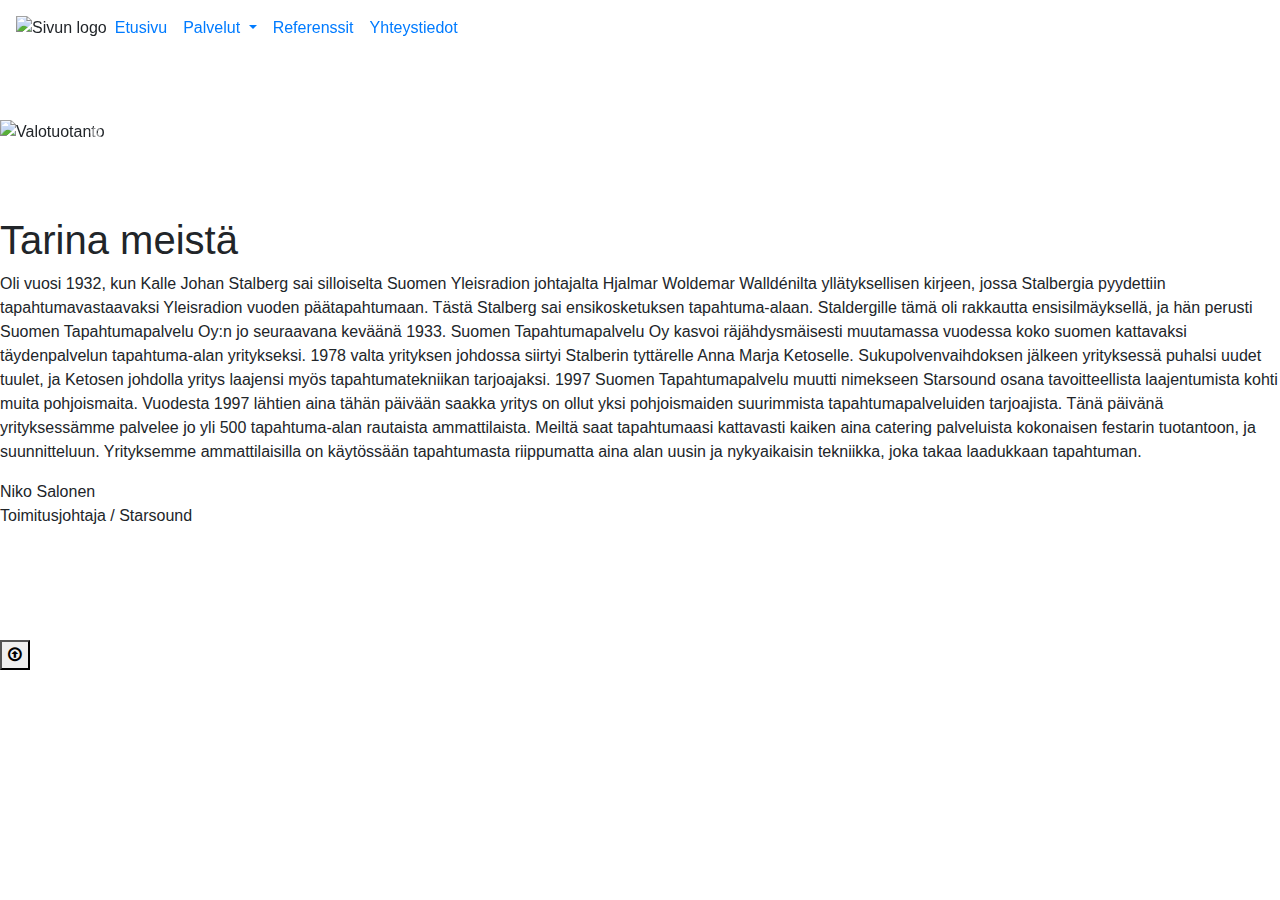
==== index.html @ d82a5085 "Lisäsin index.html tiedoston" ====
<!DOCTYPE html>
<html lang="fi">
    <head>
        <title>Starsound</title>
        <meta charset="utf-8">
		<meta name="viewport" content="width=device-width, initial-scale=1">
		<meta name="author" content="Niko Salonen">
		<meta name="description" content="Soundstar etusivu">
		<link rel="icon" href="niklog1.png" type="image/x-icon">
		<link rel="stylesheet" href="https://use.fontawesome.file:///C:/Users/Niko/Desktop/verkkosivu/Soundstar/Etusivu.html#carouselExampleCaptionscom/releases/v5.7.0/css/all.css" integrity="sha384-lZN37f5QGtY3VHgisS14W3ExzMWZxybE1SJSEsQp9S+oqd12jhcu+A56Ebc1zFSJ" crossorigin="anonymous">
		<link rel="stylesheet" href="https://cdnjs.cloudflare.com/ajax/libs/font-awesome/4.7.0/css/font-awesome.min.css" >
		<link rel="stylesheet" href="https://maxcdn.bootstrapcdn.com/bootstrap/4.5.2/css/bootstrap.min.css">
		<link rel="stylesheet" href="Etusivu.css">
		<script src="https://ajax.googleapis.com/ajax/libs/jquery/3.5.1/jquery.min.js"></script>
		<script src="https://cdnjs.cloudflare.com/ajax/libs/popper.js/1.16.0/umd/popper.min.js"></script>
		<script src="https://maxcdn.bootstrapcdn.com/bootstrap/4.5.2/js/bootstrap.min.js"></script>
	</head>
	<body>

		<nav class="navbar navbar-expand-sm fixed-top">
			<div class="nimi">
				<img type="icon" src="niklog1.png" alt="Sivun logo" style="width:240px;"/>
			</div>
			<button class="navbar-toggler menu" type="button" data-toggle="collapse" data-target="#navbarMenu">
				<span class="navbar-toggler-icon"></span>
			</button>
			<div id="navbarMenu" class="collapse navbar-collapse">
			<ul class="navbar-nav">
				<li class="nav-item">
					<a class="nav-link" href="Etusivu.html">Etusivu</a>
				</li>
				<li class="nav-item dropdown">
					<a class="nav-link dropdown-toggle" href="#" id="navbardrop" data-toggle="dropdown">
					Palvelut
					</a>
					<div class="dropdown-menu navpalkki">
						<a class="dropdown-item" href="Äänentoisto.html">Äänentoisto</a>
						<a class="dropdown-item" href="Valotuotanto.html">Valotuotanto</a>
						<a class="dropdown-item" href="Tapahtumatuotanto.html">Tapahtumatuotanto</a>
					</div>
				</li>
				<li class="nav-item">
					<a class="nav-link" href="Referenssit.html">Referenssit</a>
				</li>
				<li class="nav-item">
					<a class="nav-link" href="Yhteystiedot.html">Yhteystiedot</a>
				</li>
			</ul>
		</nav>
		
		<div> 
		<br><br><br><br><br>
		<div id="carouselExampleCaptions" class="carousel slide karuselli" data-ride="carousel">
			<ol class="carousel-indicators">
				<li data-target="#carouselExampleCaptions" data-slide-to="0" class="active"></li>
				<li data-target="#carouselExampleCaptions" data-slide-to="1"></li>
				<li data-target="#carouselExampleCaptions" data-slide-to="2"></li>
			</ol>
			<div class="carousel-inner">
				<div class="carousel-item active">
					<div class="Ekakuva">
						<img src="karuselli.jpg" class="d-block w-100" alt="Valotuotanto" />
					</div>
					<div class="carousel-caption d-none d-md-block eka">
						<h5>Valotuotanto</h5>
						<p>Valoteknikoidemme ammattitaidon ja kokemuksen avulla saat tapahtumaasi visuaalisesti näyttävän lopputuloksen.</p>
					</div>
				</div>
			<div class="carousel-item">
				<div class="tokakuva">
					<img src="mikseri.jpg" class="d-block w-100" alt="Äänituotanto" >
				</div>
				<div class="carousel-caption d-none d-md-block toka">
					<h5>Äänituotanto</h5>
					<p>Ammattimiksaajamme suunnittelevat ja toteuttavat ammattimaisen äänentoiston tapahtumaasi.</p>
				</div>
			</div>
			<div class="carousel-item">
				<div class="kolmaskuva">	
					<img src="marriage-918864_1920.jpg" class="d-block w-100" alt="."/>
				</div>
				<div class="carousel-caption d-none d-md-block kolmas">
					<h5>Tapahtumatuotanto</h5>
					<p>Toetutamme yksilöidyt tapahtumat juuri sinun toiveidesi mukaan ammattitaidolla ja vuosien kokemuksella.</p>
				</div>
			</div>
			</div>
	
	 
				<a class="carousel-control-prev" href="#carouselExampleCaptions" role="button" data-slide="prev">
					<span class="carousel-control-prev-icon" aria-hidden="true"></span>
					<span class="sr-only">Previous</span>
				</a>
				<a class="carousel-control-next" href="#carouselExampleCaptions" role="button" data-slide="next">
					<span class="carousel-control-next-icon" aria-hidden="true"></span>
					<span class="sr-only">Next</span>
				</a>
		</div>
		</div>
		<br><br><br>
		


		<h1 class="otsikko">Tarina meistä</h1>
		<div class="teksti">
		<p>Oli vuosi 1932, kun Kalle Johan Stalberg sai silloiselta Suomen Yleisradion johtajalta Hjalmar Woldemar Walldénilta yllätyksellisen kirjeen, jossa Stalbergia pyydettiin tapahtumavastaavaksi Yleisradion vuoden päätapahtumaan. Tästä Stalberg sai ensikosketuksen tapahtuma-alaan. Staldergille tämä oli rakkautta ensisilmäyksellä, ja hän perusti Suomen Tapahtumapalvelu Oy:n jo seuraavana keväänä 1933. Suomen Tapahtumapalvelu Oy kasvoi räjähdysmäisesti muutamassa vuodessa koko suomen kattavaksi täydenpalvelun tapahtuma-alan yritykseksi. 1978 valta yrityksen johdossa siirtyi Stalberin tyttärelle Anna Marja Ketoselle. Sukupolvenvaihdoksen jälkeen yrityksessä puhalsi uudet tuulet, ja Ketosen johdolla yritys laajensi myös tapahtumatekniikan tarjoajaksi. 1997 Suomen Tapahtumapalvelu muutti nimekseen Starsound osana tavoitteellista laajentumista kohti muita pohjoismaita. Vuodesta 1997 lähtien aina tähän päivään saakka yritys on ollut yksi pohjoismaiden suurimmista tapahtumapalveluiden tarjoajista. Tänä päivänä yrityksessämme palvelee jo yli 500 tapahtuma-alan rautaista ammattilaista. Meiltä saat tapahtumaasi kattavasti kaiken aina catering palveluista kokonaisen festarin tuotantoon, ja suunnitteluun. Yrityksemme ammattilaisilla on käytössään tapahtumasta riippumatta aina alan uusin ja nykyaikaisin tekniikka, joka takaa laadukkaan tapahtuman.</p>
		<p>Niko Salonen<br>Toimitusjohtaja / Starsound<p>
		</div>
		
		
		<br><br><br><br>
		
		
		
		<button onclick="topFunction()" id="myBtn" title="Go to top"><i class="fa fa-arrow-circle-o-up" aria-hidden="true"></i></button>
		<script>
			//Get the button
				var mybutton = document.getElementById("myBtn");

			// When the user scrolls down 20px from the top of the document, show the button
				window.onscroll = function() {scrollFunction()};

				function scrollFunction() {
				if (document.body.scrollTop > 30 || document.documentElement.scrollTop > 30) {
				mybutton.style.display = "block";
				} else {
				mybutton.style.display = "none";
				}
				}

			// When the user clicks on the button, scroll to the top of the document
				function topFunction() {
				document.body.scrollTop = 0;
				document.documentElement.scrollTop = 0;
				}
			</script>
		</div>
	</body>
	
	
	
  
</html>
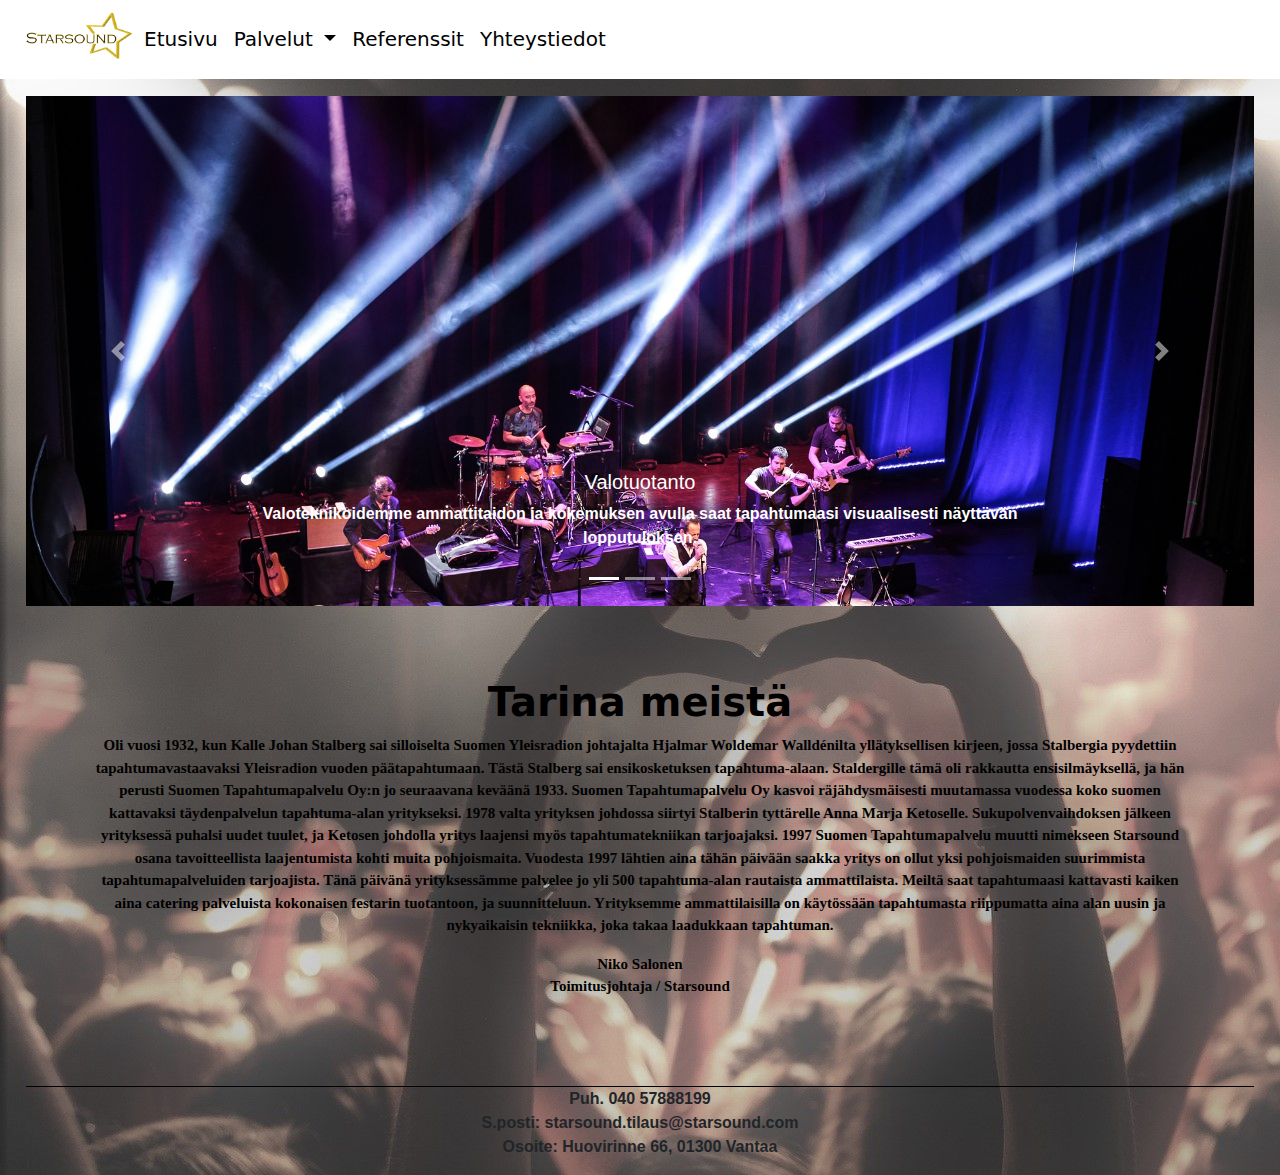
==== commit 4994d991: "Lisäys" ====
--- a/index.html
+++ b/index.html
@@ -5,12 +5,12 @@
         <meta charset="utf-8">
 		<meta name="viewport" content="width=device-width, initial-scale=1">
 		<meta name="author" content="Niko Salonen">
-		<meta name="description" content="Soundstar etusivu">
+		<meta name="description" content="Starsound etusivu">
 		<link rel="icon" href="niklog1.png" type="image/x-icon">
 		<link rel="stylesheet" href="https://use.fontawesome.file:///C:/Users/Niko/Desktop/verkkosivu/Soundstar/Etusivu.html#carouselExampleCaptionscom/releases/v5.7.0/css/all.css" integrity="sha384-lZN37f5QGtY3VHgisS14W3ExzMWZxybE1SJSEsQp9S+oqd12jhcu+A56Ebc1zFSJ" crossorigin="anonymous">
 		<link rel="stylesheet" href="https://cdnjs.cloudflare.com/ajax/libs/font-awesome/4.7.0/css/font-awesome.min.css" >
 		<link rel="stylesheet" href="https://maxcdn.bootstrapcdn.com/bootstrap/4.5.2/css/bootstrap.min.css">
-		<link rel="stylesheet" href="Etusivu.css">
+		<link rel="stylesheet" href="styles.css">
 		<script src="https://ajax.googleapis.com/ajax/libs/jquery/3.5.1/jquery.min.js"></script>
 		<script src="https://cdnjs.cloudflare.com/ajax/libs/popper.js/1.16.0/umd/popper.min.js"></script>
 		<script src="https://maxcdn.bootstrapcdn.com/bootstrap/4.5.2/js/bootstrap.min.js"></script>
@@ -19,7 +19,7 @@
 
 		<nav class="navbar navbar-expand-sm fixed-top">
 			<div class="nimi">
-				<img type="icon" src="niklog1.png" alt="Sivun logo" style="width:240px;"/>
+				<img src="niklog1.png" alt="Sivun logo" style="width:120px;"/>
 			</div>
 			<button class="navbar-toggler menu" type="button" data-toggle="collapse" data-target="#navbarMenu">
 				<span class="navbar-toggler-icon"></span>
@@ -27,7 +27,7 @@
 			<div id="navbarMenu" class="collapse navbar-collapse">
 			<ul class="navbar-nav">
 				<li class="nav-item">
-					<a class="nav-link" href="Etusivu.html">Etusivu</a>
+					<a class="nav-link" href="index.html">Etusivu</a>
 				</li>
 				<li class="nav-item dropdown">
 					<a class="nav-link dropdown-toggle" href="#" id="navbardrop" data-toggle="dropdown">
@@ -36,7 +36,6 @@
 					<div class="dropdown-menu navpalkki">
 						<a class="dropdown-item" href="Äänentoisto.html">Äänentoisto</a>
 						<a class="dropdown-item" href="Valotuotanto.html">Valotuotanto</a>
-						<a class="dropdown-item" href="Tapahtumatuotanto.html">Tapahtumatuotanto</a>
 					</div>
 				</li>
 				<li class="nav-item">
@@ -46,10 +45,11 @@
 					<a class="nav-link" href="Yhteystiedot.html">Yhteystiedot</a>
 				</li>
 			</ul>
+			</div>
 		</nav>
 		
-		<div> 
-		<br><br><br><br><br>
+	
+		<br><br><br><br>
 		<div id="carouselExampleCaptions" class="carousel slide karuselli" data-ride="carousel">
 			<ol class="carousel-indicators">
 				<li data-target="#carouselExampleCaptions" data-slide-to="0" class="active"></li>
@@ -86,7 +86,6 @@
 			</div>
 			</div>
 	
-	 
 				<a class="carousel-control-prev" href="#carouselExampleCaptions" role="button" data-slide="prev">
 					<span class="carousel-control-prev-icon" aria-hidden="true"></span>
 					<span class="sr-only">Previous</span>
@@ -96,7 +95,7 @@
 					<span class="sr-only">Next</span>
 				</a>
 		</div>
-		</div>
+		
 		<br><br><br>
 		
 
@@ -108,7 +107,7 @@
 		</div>
 		
 		
-		<br><br><br><br>
+		<br><br><br>
 		
 		
 		
@@ -134,6 +133,9 @@
 				document.documentElement.scrollTop = 0;
 				}
 			</script>
+		
+		<div class="footer">
+		<p>Puh. 040 57888199<br>S.posti: starsound.tilaus@starsound.com<br>Osoite: Huovirinne 66, 01300 Vantaa</p>
 		</div>
 	</body>
 	
--- a/styles.css
+++ b/styles.css
@@ -0,0 +1,102 @@
+body {
+	text-align: center;
+	margin-left: 2%;
+	margin-right: 2%;
+	background-image: url("yleiso.jpg");
+	background-color: blur(8px);
+}
+
+
+.navbar {
+	background-color: white;
+    border-color: #696969;
+    width:100%;
+    position:fixed;
+	margin-left: 0%;
+	margin-right: 0%;
+	margin-bottom: 0%;
+	
+}
+
+.nav-link {
+    color: black;
+    text-align: center;
+    font-family: sans; color: black;
+	font-size: 20px;	
+}
+
+
+#myBtn {
+  display: none;
+  position: fixed;
+  bottom: 20px;
+  right: 30px;
+  z-index: 99;
+  border: none;
+  outline: none;
+  background-color: transparent;
+  color: white;
+  cursor: pointer;
+  padding: 15px;
+  border-radius: 20px;
+  font-size: 28px;
+}
+
+#myBtn:hover {
+  background-color: transparent;
+}
+
+.karuselli {
+    margin-top: 0%;
+	margin-left: 0%;
+	margin-right: 0%;
+	max-width: 1800px;
+	max-height: 550px;
+	
+}
+
+
+.Ekakuva {
+	max-height: 510px;
+	max-width: 1820px;
+}
+
+.eka {
+	font-weight: bold;
+}
+
+.tokakuva {
+	max-width: 1820px;
+	max-height: 510px;
+}
+
+.toka {
+	font-weight: bold;
+}
+.kolmaskuva {
+	max-width: 1820px;
+	max-height: 510px;
+}
+.kolmas {
+	font-weight: bold;
+}
+.teksti {
+	margin-left: 5%;
+	margin-right: 5%;
+	font-family: "Times New Roman", Times, serif;
+	color: black;
+	font-size: 15px;
+	font-weight: bold;
+}
+
+.otsikko {
+	font-weight: bold;
+	font-family: "Times New Roman", Times, serif;
+    font-family: sans; color: black;
+}
+
+.footer {
+	font-weight: bold;
+	border-top: 1px solid;
+	border-top-color: black;
+} 
